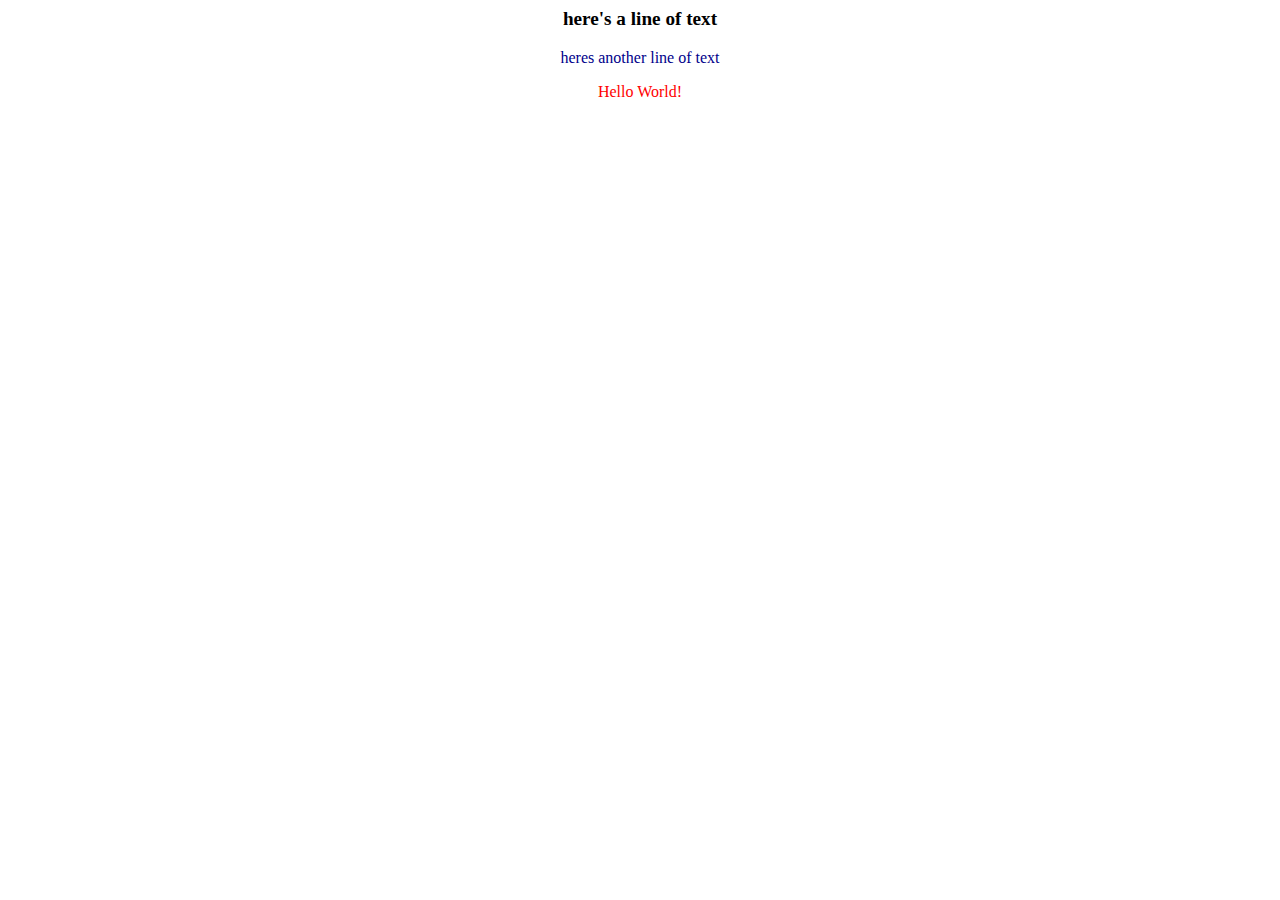
==== index.html @ e308b7aa "create indext.html" ====
<html> 
    <head>
        <style>
            body{
                color: red;
                text-align: center;
            }
            .title{
                font-size: larger;
                font-weight: bold;
                color: black
            }
            #blake{
                color: darkblue;
                font-weight: thin;
            }
        </style>
    </head>
    <body>
       <p class="title">here's a line of text</p> 
       <p id="blake">heres another line of text</p>
       Hello World!
    </body>

</html>
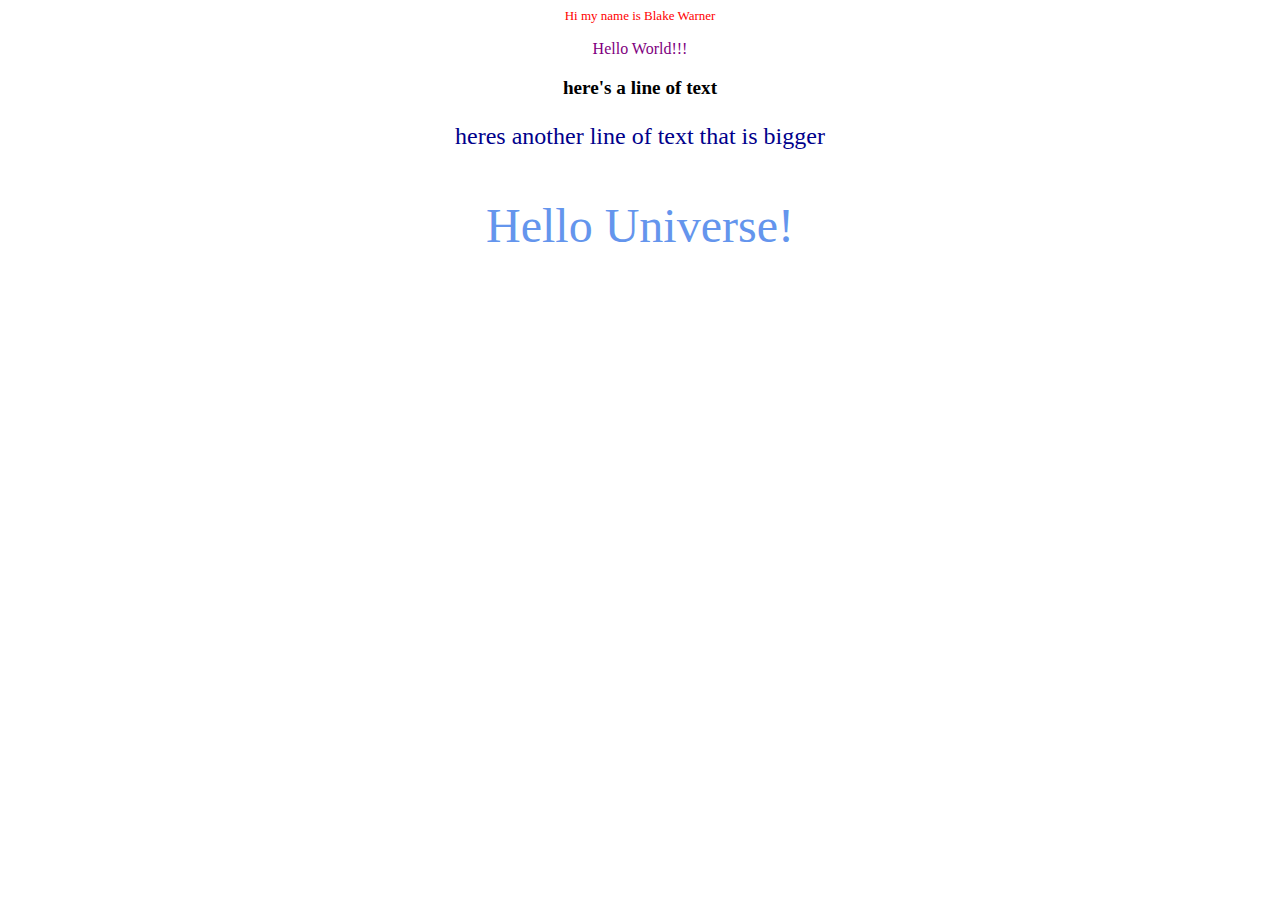
==== commit 3771ba4b: "Updated For Assignment" ====
--- a/index.html
+++ b/index.html
@@ -13,13 +13,26 @@
             #blake{
                 color: darkblue;
                 font-weight: thin;
+                font-size: x-large;
+            }
+            #purple{
+                color: purple;
+            }
+            #BigTextBlue{
+                font-size: xxx-large;
+                color: cornflowerblue;
+            }
+            #smalltext{
+                font-size: small;
             }
         </style>
     </head>
     <body>
+        <p id="smalltext"> Hi my name is Blake Warner</p>
+        <p id="purple">Hello World!!!</p>
        <p class="title">here's a line of text</p> 
-       <p id="blake">heres another line of text</p>
-       Hello World!
+       <p id="blake">heres another line of text that is bigger</p>
+       <p id="BigTextBlue">Hello Universe!</p>
     </body>
 
 </html>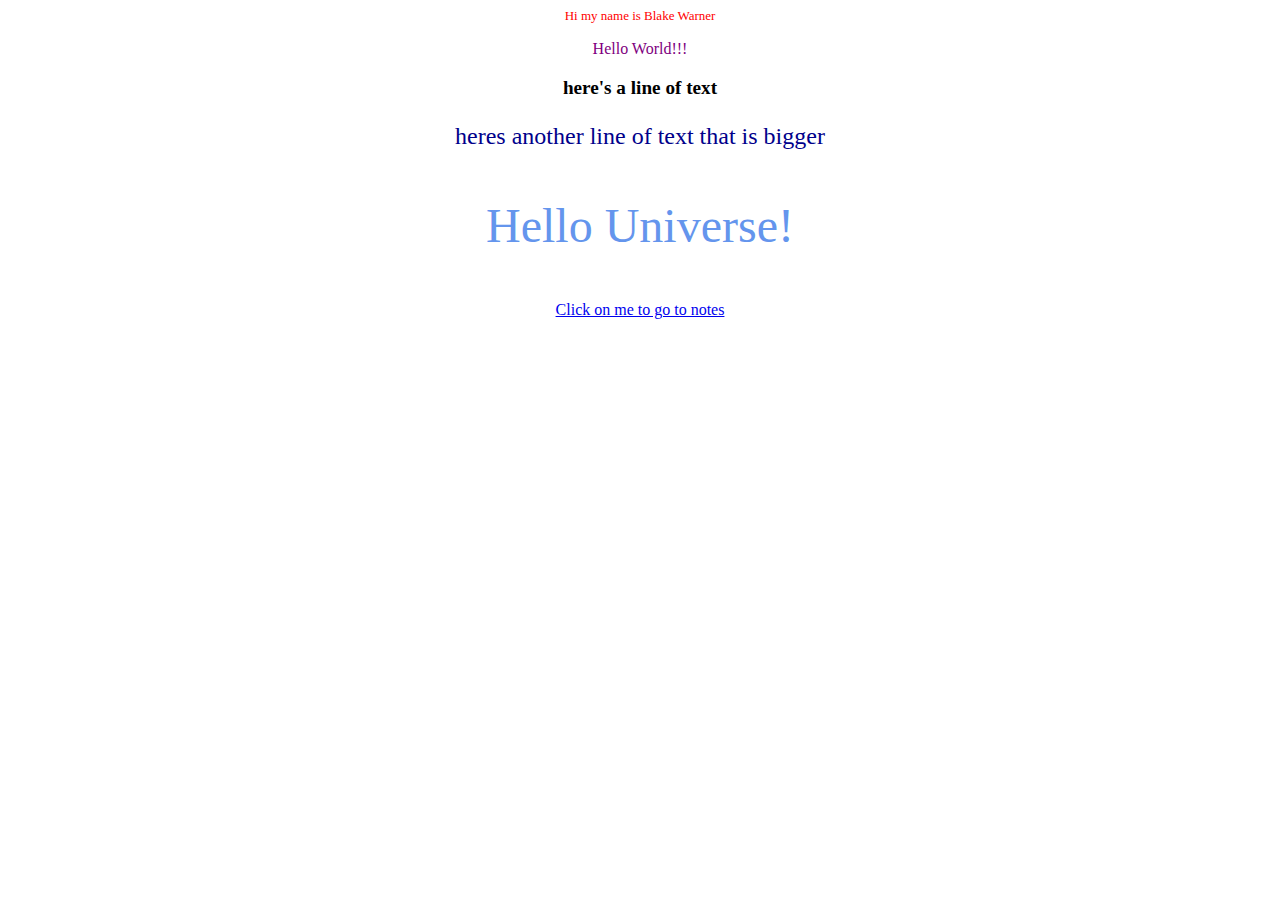
==== commit f5e66a81: "Week 3 Class Exercises" ====
--- a/index.html
+++ b/index.html
@@ -33,6 +33,7 @@
        <p class="title">here's a line of text</p> 
        <p id="blake">heres another line of text that is bigger</p>
        <p id="BigTextBlue">Hello Universe!</p>
+       <a href="notes.html">Click on me to go to notes</a>
     </body>
 
 </html>